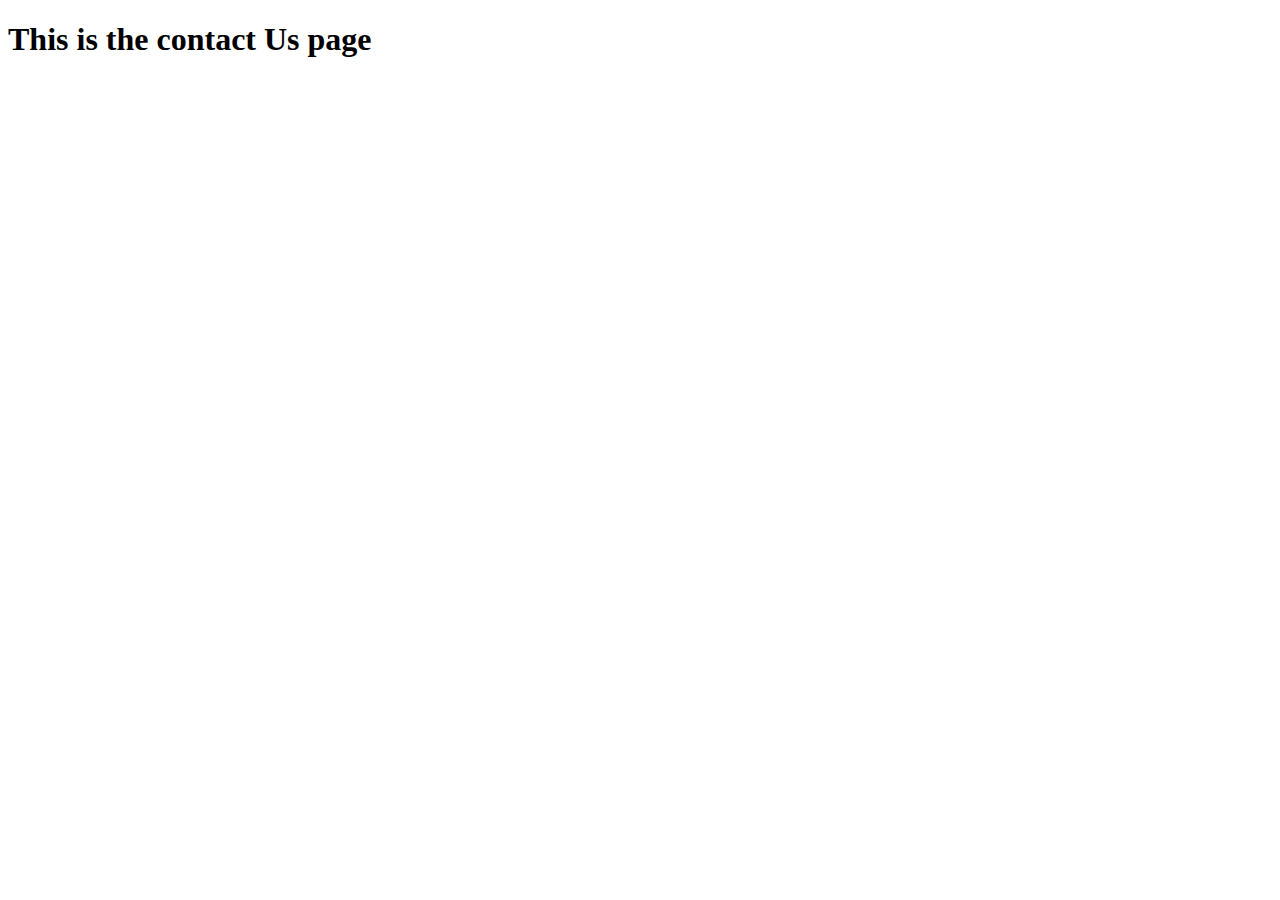
==== contact.html @ 0cb8b6df "Create contact.html" ====
<!DOCTYPE html>
<html lang="en">
<head>
    <meta charset="UTF-8">
    <meta name="viewport" content="width=device-width, initial-scale=1.0">
    <title>ContactUs Page</title>
</head>
<body>
    <h1>This is the contact Us page</h1>
</body>
</html>
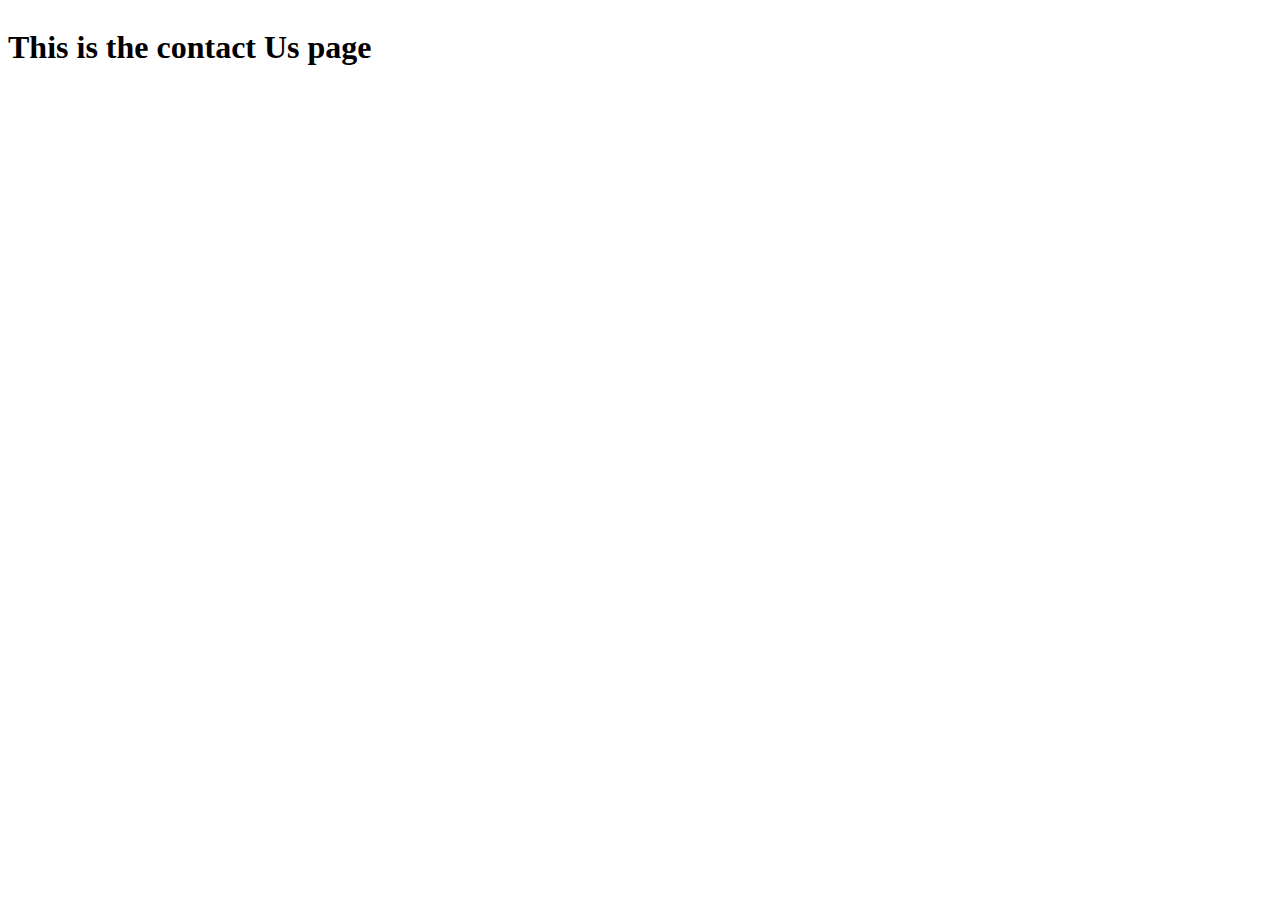
==== commit 910ed5c1: "Add background image to contact page" ====
--- a/contact.html
+++ b/contact.html
@@ -4,8 +4,9 @@
     <meta charset="UTF-8">
     <meta name="viewport" content="width=device-width, initial-scale=1.0">
     <title>ContactUs Page</title>
+    <link rel="stylesheet" href="styles/styles.css">
 </head>
-<body>
+<body id="contact-page">
     <h1>This is the contact Us page</h1>
 </body>
 </html>--- a/styles/styles.css
+++ b/styles/styles.css
@@ -0,0 +1,7 @@
+/* Contact Page Bacgkround Image */
+#contact-page {
+    background-image: url("https://images.unsplash.com/photo-1474403078171-7f199e9d1335?q=80&w=3571&auto=format&fit=crop&ixlib=rb-4.0.3&ixid=M3wxMjA3fDB8MHxwaG90by1wYWdlfHx8fGVufDB8fHx8fA%3D%3D");
+    background-size: cover;
+    display: flex;
+    flex-direction: column;
+}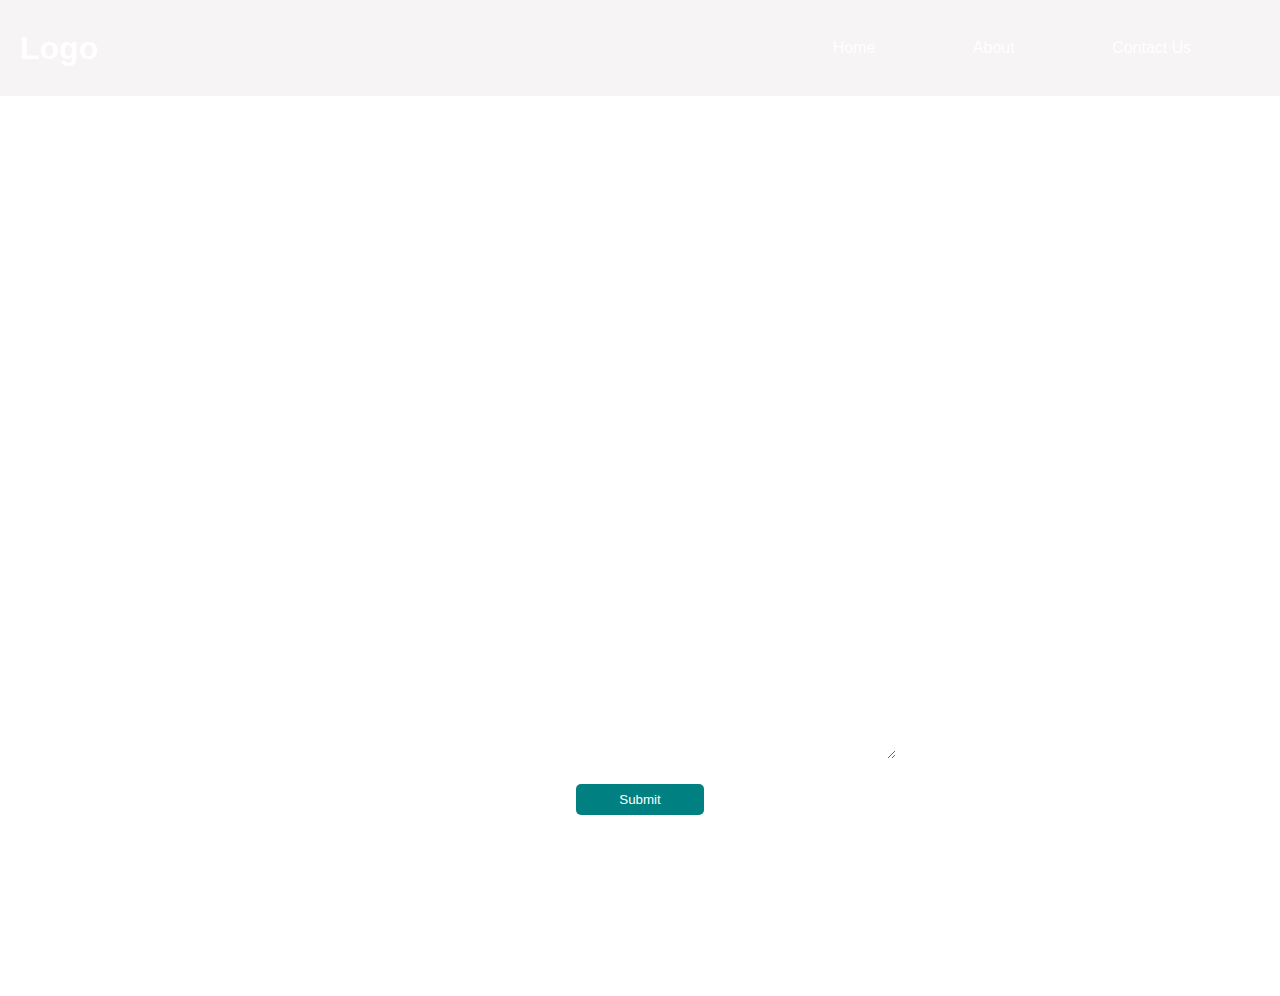
==== commit 4cd8a02a: "Finish creating contact page" ====
--- a/contact.html
+++ b/contact.html
@@ -1,12 +1,31 @@
 <!DOCTYPE html>
 <html lang="en">
-<head>
-    <meta charset="UTF-8">
-    <meta name="viewport" content="width=device-width, initial-scale=1.0">
+  <head>
+    <meta charset="UTF-8" />
+    <meta name="viewport" content="width=device-width, initial-scale=1.0" />
     <title>ContactUs Page</title>
-    <link rel="stylesheet" href="styles/styles.css">
-</head>
-<body id="contact-page">
-    <h1>This is the contact Us page</h1>
-</body>
-</html>+    <link rel="stylesheet" href="styles/styles.css" />
+  </head>
+  <body id="contact-page">
+    <header>
+      <h1 id="logo">Logo</h1>
+      <nav>
+        <a href="index.html">Home</a>
+        <a href="about.html">About</a>
+        <a href="contact.html">Contact Us</a>
+      </nav>
+    </header>
+    <div class="container">
+      <h1>Contact Us Page</h1>
+      <form action="">
+        <label for="name">Name</label>
+        <input type="text" id="name" />
+        <label for="email">Email</label>
+        <input type="email" id="email" />
+        <label for="message">Message</label>
+        <textarea name="message" id="message" cols="30" rows="10"></textarea>
+        <input type="submit" value="Submit" />
+      </form>
+    </div>
+  </body>
+</html>
--- a/styles/styles.css
+++ b/styles/styles.css
@@ -1,7 +1,103 @@
+/* Reset Style */
+* {
+  margin: 0;
+  padding: 0;
+  box-sizing: border-box;
+}
+
+body {
+  font-family: "Segoe UI", Tahoma, Geneva, Verdana, sans-serif;
+}
+
 /* Contact Page Bacgkround Image */
 #contact-page {
-    background-image: url("https://images.unsplash.com/photo-1474403078171-7f199e9d1335?q=80&w=3571&auto=format&fit=crop&ixlib=rb-4.0.3&ixid=M3wxMjA3fDB8MHxwaG90by1wYWdlfHx8fGVufDB8fHx8fA%3D%3D");
-    background-size: cover;
-    display: flex;
-    flex-direction: column;
-}+  background-image: url("https://images.unsplash.com/photo-1474403078171-7f199e9d1335?q=80&w=3571&auto=format&fit=crop&ixlib=rb-4.0.3&ixid=M3wxMjA3fDB8MHxwaG90by1wYWdlfHx8fGVufDB8fHx8fA%3D%3D");
+  background-size: cover;
+  display: flex;
+  flex-direction: column;
+}
+
+#logo {
+  color: #fff;
+}
+
+/* header  */
+header {
+  display: flex;
+  justify-content: space-between;
+  align-items: center;
+  padding: 20px;
+  height: 6rem;
+  background-color: #b7aaaa20;
+}
+
+/* Navigation Bar */
+nav {
+  display: flex;
+  justify-content: space-around;
+  padding: 20px;
+  width: 40%;
+}
+
+/* Navigation links  */
+a {
+  text-decoration: none;
+  color: #fff;
+}
+
+a:hover {
+  color: teal;
+}
+
+
+/* container  */
+.container {
+  display: flex;
+  flex-direction: column;
+  justify-content: center;
+  align-items: center;
+  height: 100vh;
+}
+
+.container h1 {
+  color: #fff;
+}
+
+/* Contact Form  */
+form {
+  display: flex;
+  flex-direction: column;
+  width: 40%;
+  margin-top: 8rem;
+  justify-content: center;  
+}
+
+form label {
+  color: #fff;
+}
+
+form input, textarea {
+  margin-bottom: 20px;
+  margin-top: 5px;
+  padding: 8px;
+  border-radius: 5px;
+  border: none;
+  outline: none;
+}
+
+form textarea {
+  margin-bottom: 20px;
+}
+
+form input[type="submit"] {
+  background-color: teal;
+  color: #fff;
+  width: 8rem;
+  cursor: pointer;
+  align-self: center;
+}
+
+form input[type="submit"]:hover {
+  background-color: #ccc;
+  color: teal;
+}
